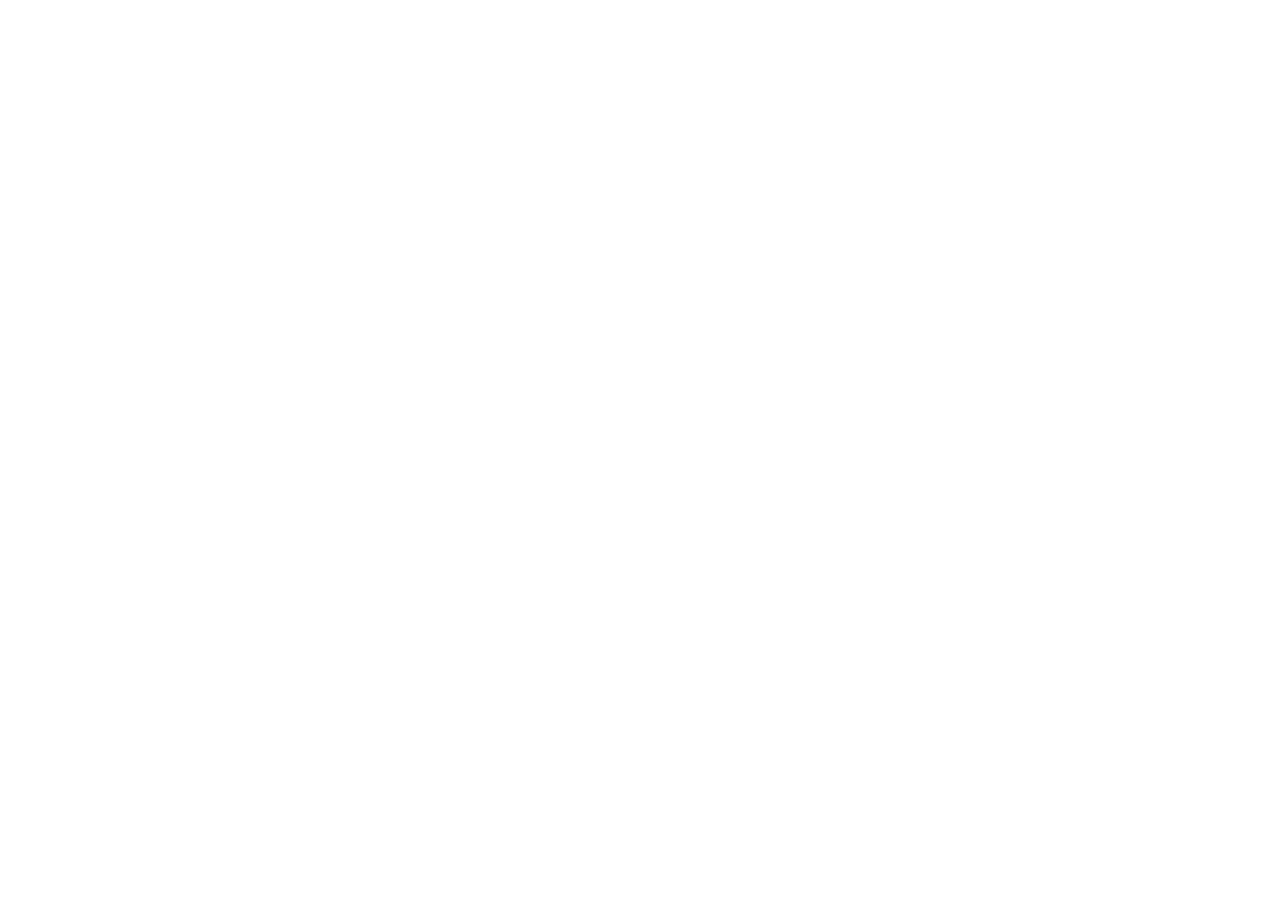
==== Recipes/ButterChicken.html @ e33bb044 "Added Various html files for our Recipe Project" ====
<!DOCTYPE html>
<html lang="en">
<head>
    <meta charset="UTF-8">
    <meta name="viewport" content="width=device-width, initial-scale=1.0">
    <title>Butter Chicken Recipe</title>
</head>
<body>
    
</body>
</html>
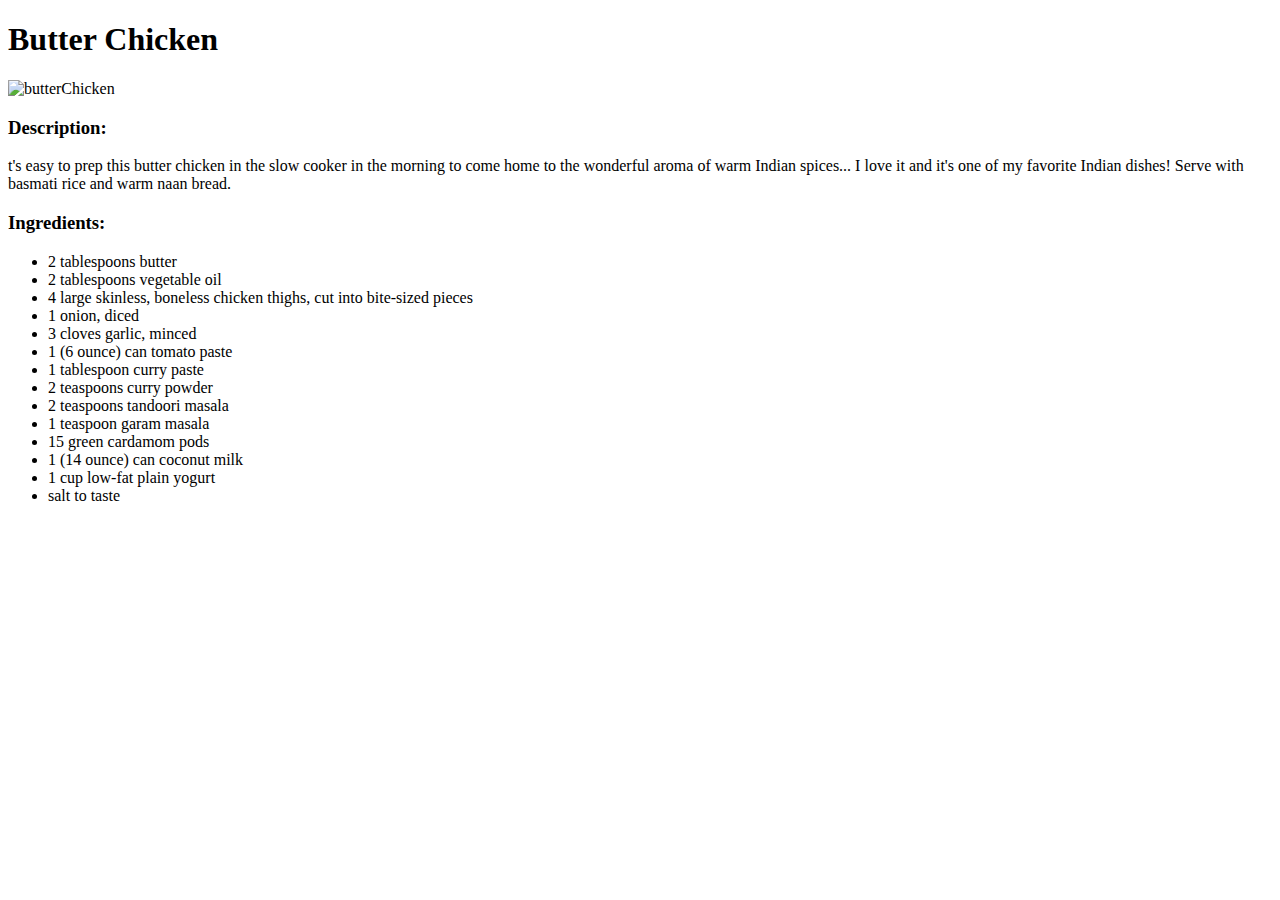
==== commit f749b08f: "Added all the contents in the respective HTML files" ====
--- a/Recipes/ButterChicken.html
+++ b/Recipes/ButterChicken.html
@@ -6,6 +6,27 @@
     <title>Butter Chicken Recipe</title>
 </head>
 <body>
-    
+    <h1>Butter Chicken</h1>
+    <img src="https://www.allrecipes.com/thmb/QJ4m1uMWWRs12AocAWM9bhk8sUs=/0x512/filters:no_upscale():max_bytes(150000):strip_icc():format(webp)/AR-174543-slow-cooker-butter-chicken-DDMFS-4x3-e2aa838d73c44b2d84a0ecd716113ba1.jpg" alt="butterChicken">
+    <h3>Description:</h3>
+    <p>t's easy to prep this butter chicken in the slow cooker in the morning to come home to the wonderful aroma of warm Indian spices... I love it and it's one of my favorite Indian dishes! Serve with basmati rice and warm naan bread.</p>
+
+    <h3>Ingredients:</h3>
+    <ul>
+        <li>2 tablespoons butter</li>
+        <li>2 tablespoons vegetable oil</li>
+        <li>4 large skinless, boneless chicken thighs, cut into bite-sized pieces</li>
+        <li>1 onion, diced</li>
+        <li>3 cloves garlic, minced</li>
+        <li>1 (6 ounce) can tomato paste</li>
+        <li>1 tablespoon curry paste</li>
+        <li>2 teaspoons curry powder</li>
+        <li>2 teaspoons tandoori masala</li>
+        <li>1 teaspoon garam masala</li>
+        <li>15 green cardamom pods</li>
+        <li>1 (14 ounce) can coconut milk</li>
+        <li>1 cup low-fat plain yogurt</li>
+        <li>salt to taste</li>
+    </ul>
 </body>
 </html>